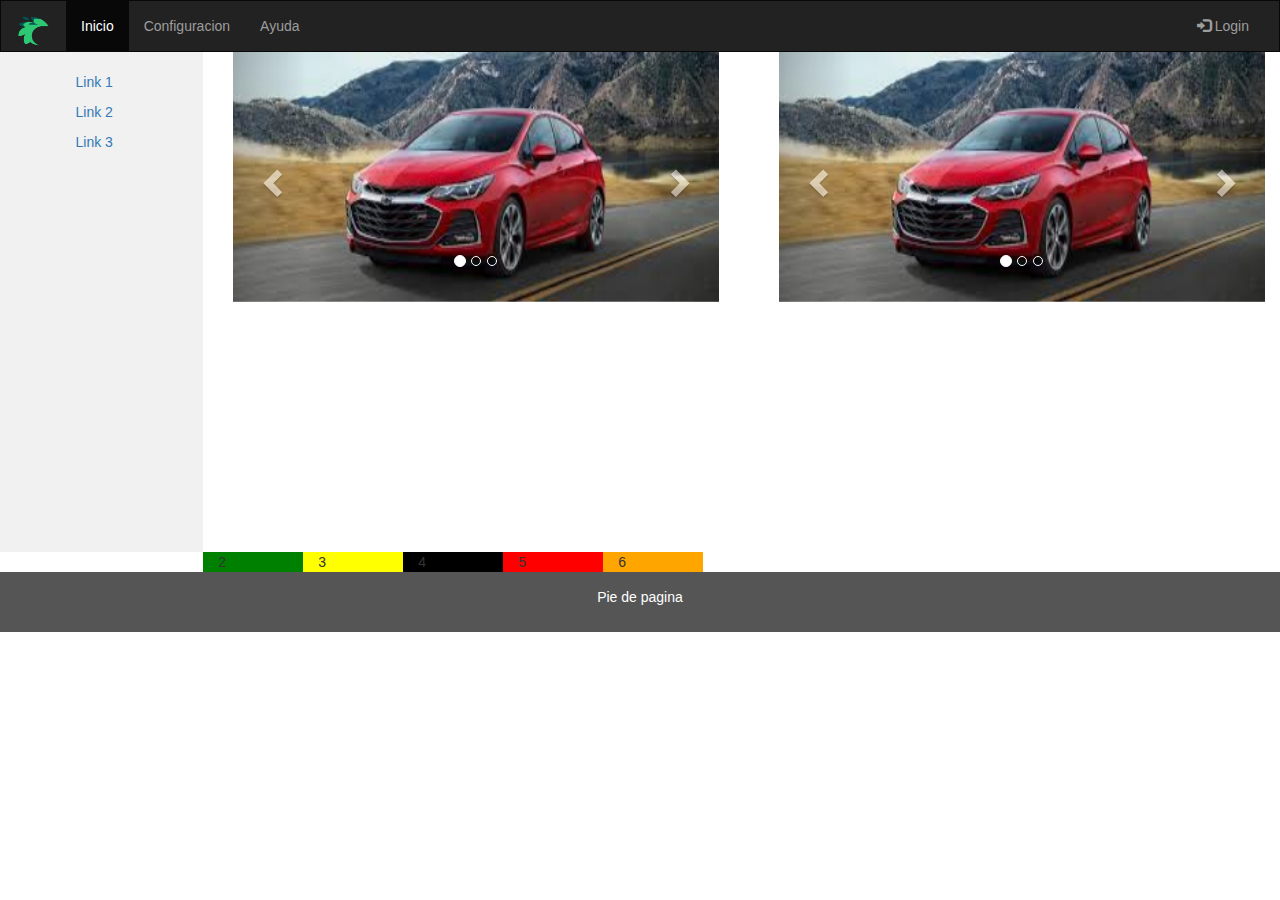
==== Ejercicio 1.html @ be3ce615 "Ejercicio 1" ====
<!DOCTYPE html>
<html lang="en">
<head>
  <title>Bootstrap Example</title>
  <meta charset="utf-8">
  <meta name="viewport" content="width=device-width, initial-scale=1">
  <link rel="stylesheet" href="https://maxcdn.bootstrapcdn.com/bootstrap/3.4.0/css/bootstrap.min.css">
  <script src="https://ajax.googleapis.com/ajax/libs/jquery/3.4.1/jquery.min.js"></script>
  <script src="https://maxcdn.bootstrapcdn.com/bootstrap/3.4.0/js/bootstrap.min.js"></script>
  <style>

  .navbar {
      margin-bottom: 0;
      border-radius: 0;
  }

  .row.content {height: 450px}

  .sidenav {
      padding-top: 20px;
      background-color: #f1f1f1;
      height: 100%;
  }

  footer {
      background-color: #555;
      color: white;
      padding: 15px;
  }

  @media screen and (max-width: 767px) {
      .sidenav {
        height: auto;
        padding: 15px;
    }
    .row.content {height:auto;} 
}
</style>
</head>
<body>
    <!--<div class="container">-->
        <nav class="navbar navbar-inverse">
          <div class="container-fluid">
            <div class="navbar-header">
              <button type="button" class="navbar-toggle" data-toggle="collapse" data-target="#myNavbar">
                <span class="icon-bar"></span>
                <span class="icon-bar"></span>
                <span class="icon-bar"></span>                        
            </button>
            <a class="navbar-brand" >
                <img src="img1.png" width=35px height=30px>
            </a>
        </div>
        <div class="collapse navbar-collapse" id="myNavbar">
          <ul class="nav navbar-nav">
            <li class="active"><a href="#Inicio">Inicio</a></li>
            <li><a href="#Configuracion">Configuracion</a></li>
            <li><a href="#Ayuda">Ayuda</a></li>
        </ul>
        <ul class="nav navbar-nav navbar-right">
            <li><a href="#"><span class="glyphicon glyphicon-log-in"></span> Login</a></li>
        </ul>
    </div>
</div>
</nav>
<div class="row">
    <div class="container-fluid text-center">    
      <div class="row content">
        <div class="col-sm-2 sidenav" style="height: 500px">
          <p><a href="#Link1">Link 1</a></p>
          <p><a href="#Link2">Link 2</a></p>
          <p><a href="#Link3">Link 3</a></p>
      </div>

      <div class="col-sm-5"> 
        <div class="container" style="width:100%; height:500px;">
          <div id="myCarousel" class="carousel slide" data-ride="carousel">

            <ol class="carousel-indicators">
              <li data-target="#myCarousel" data-slide-to="0" class="active"></li>
              <li data-target="#myCarousel" data-slide-to="1"></li>
              <li data-target="#myCarousel" data-slide-to="2"></li>
          </ol>

          <div class="carousel-inner">
              <div class="item active">
                <img src="auto1.jpeg" alt="Auto1" style="width:100%; height:250px;">
            </div>

            <div class="item">
                <img src="auto2.jpg" alt="Auto2" style="width:100%; height:250px;">
            </div>

            <div class="item">
                <img src="auto3.jpeg" alt="Auto3" style="width:100%; height:250px;">
            </div>
        </div>


        <a class="left carousel-control" href="#myCarousel" data-slide="prev">
          <span class="glyphicon glyphicon-chevron-left"></span>
          <span class="sr-only">Previous</span>
      </a>
      <a class="right carousel-control" href="#myCarousel" data-slide="next">
          <span class="glyphicon glyphicon-chevron-right"></span>
          <span class="sr-only">Next</span>
      </a>
  </div>
</div>
</div>

<div class="col-sm-5"> 
    <div class="container" style="width:100%; height:500px;">
      <div id="myCarousel1" class="carousel slide" data-ride="carousel">
        <!-- Indicators -->
        <ol class="carousel-indicators">
          <li data-target="#myCarousel1" data-slide-to="3" class="active"></li>
          <li data-target="#myCarousel1" data-slide-to="4"></li>
          <li data-target="#myCarousel1" data-slide-to="5"></li>
      </ol>


      <div class="carousel-inner">
          <div class="item active">
            <img src="auto1.jpeg" alt="Auto4" style="width:100%; height:250px;">
        </div>

        <div class="item">
            <img src="auto2.jpg" alt="Auto5" style="width:100%; height:250px;">
        </div>

        <div class="item">
            <img src="auto3.jpeg" alt="Auto6" style="width:100%; height:250px;">
        </div>
    </div>


    <a class="left carousel-control" href="#myCarousel1" data-slide="prev">
      <span class="glyphicon glyphicon-chevron-left"></span>
      <span class="sr-only">Previous</span>
  </a>
  <a class="right carousel-control" href="#myCarousel1" data-slide="next">
      <span class="glyphicon glyphicon-chevron-right"></span>
      <span class="sr-only">Next</span>
  </a>
</div>
</div>
</div>
</div>
</div>
</div>
<div class="row">
    <div class="col-sm-2"></div>
    <div class="col-sm-2" style="background: green; width: 100px ">2</div>
    <div class="col-sm-2" style="background: yellow; width: 100px">3</div>
    <div class="col-sm-2" style="background: black; width: 100px">4</div>
    <div class="col-sm-2" style="background: red; width: 100px">5</div>
    <div class="col-sm-2" style="background: orange; width: 100px">6</div>
</div>
<footer class="container-fluid text-center">
  <p>Pie de pagina</p>
</footer>
<!--</div>-->
</body>
</html>
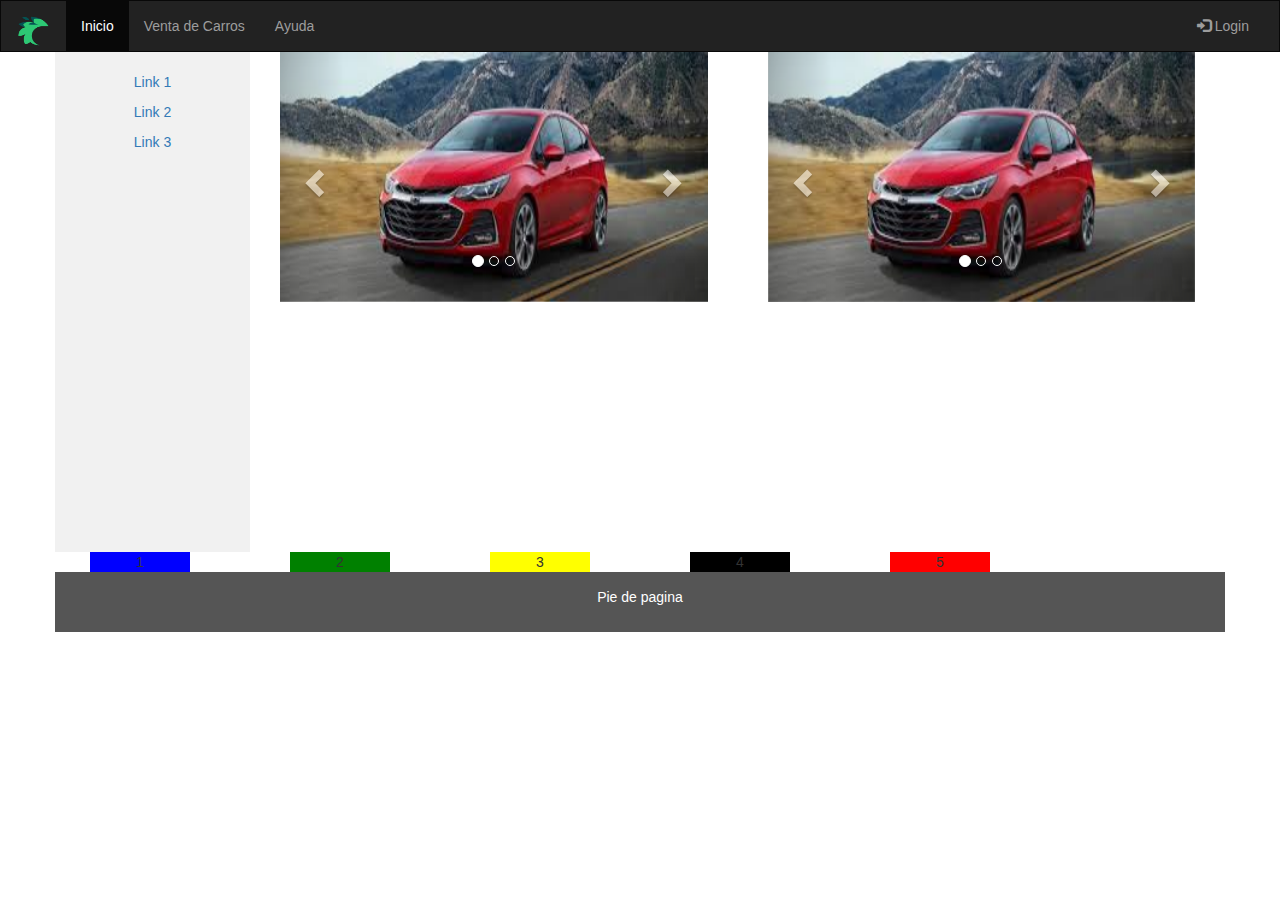
==== commit e8f29fec: "Segundo cambio" ====
--- a/Ejercicio 1.html
+++ b/Ejercicio 1.html
@@ -1,165 +1,164 @@
 <!DOCTYPE html>
 <html lang="en">
 <head>
-  <title>Bootstrap Example</title>
+  <title>Ejercicio 1</title>
   <meta charset="utf-8">
   <meta name="viewport" content="width=device-width, initial-scale=1">
   <link rel="stylesheet" href="https://maxcdn.bootstrapcdn.com/bootstrap/3.4.0/css/bootstrap.min.css">
+  <link rel="stylesheet" href="css/estilos.css">
   <script src="https://ajax.googleapis.com/ajax/libs/jquery/3.4.1/jquery.min.js"></script>
   <script src="https://maxcdn.bootstrapcdn.com/bootstrap/3.4.0/js/bootstrap.min.js"></script>
-  <style>
 
-  .navbar {
-      margin-bottom: 0;
-      border-radius: 0;
-  }
-
-  .row.content {height: 450px}
-
-  .sidenav {
-      padding-top: 20px;
-      background-color: #f1f1f1;
-      height: 100%;
-  }
-
-  footer {
-      background-color: #555;
-      color: white;
-      padding: 15px;
-  }
-
-  @media screen and (max-width: 767px) {
-      .sidenav {
-        height: auto;
-        padding: 15px;
-    }
-    .row.content {height:auto;} 
-}
-</style>
 </head>
 <body>
-    <!--<div class="container">-->
-        <nav class="navbar navbar-inverse">
-          <div class="container-fluid">
-            <div class="navbar-header">
-              <button type="button" class="navbar-toggle" data-toggle="collapse" data-target="#myNavbar">
-                <span class="icon-bar"></span>
-                <span class="icon-bar"></span>
-                <span class="icon-bar"></span>                        
-            </button>
-            <a class="navbar-brand" >
-                <img src="img1.png" width=35px height=30px>
-            </a>
-        </div>
-        <div class="collapse navbar-collapse" id="myNavbar">
-          <ul class="nav navbar-nav">
-            <li class="active"><a href="#Inicio">Inicio</a></li>
-            <li><a href="#Configuracion">Configuracion</a></li>
-            <li><a href="#Ayuda">Ayuda</a></li>
+  <nav class="navbar navbar-inverse">
+    <div class="container-fluid">
+      <div class="navbar-header">
+        <button type="button" class="navbar-toggle" data-toggle="collapse" data-target="#myNavbar">
+          <span class="icon-bar"></span>
+          <span class="icon-bar"></span>
+          <span class="icon-bar"></span>                        
+        </button>
+        <a class="navbar-brand" >
+          <img src="img1.png" width=35px height=30px>
+        </a>
+      </div>
+      <div class="collapse navbar-collapse" id="myNavbar">
+        <ul class="nav navbar-nav">
+          <li class="active"><a href="#Inicio">Inicio</a></li>
+          <li><a href="#Venta de Carros">Venta de Carros</a></li>
+          <li><a href="#Ayuda">Ayuda</a></li>
         </ul>
         <ul class="nav navbar-nav navbar-right">
-            <li><a href="#"><span class="glyphicon glyphicon-log-in"></span> Login</a></li>
+          <li><a href="#"><span class="glyphicon glyphicon-log-in"></span> Login</a></li>
         </ul>
+      </div>
     </div>
-</div>
-</nav>
-<div class="row">
-    <div class="container-fluid text-center">    
-      <div class="row content">
-        <div class="col-sm-2 sidenav" style="height: 500px">
-          <p><a href="#Link1">Link 1</a></p>
-          <p><a href="#Link2">Link 2</a></p>
-          <p><a href="#Link3">Link 3</a></p>
-      </div>
+  </nav>
+  <div class="container">
 
-      <div class="col-sm-5"> 
-        <div class="container" style="width:100%; height:500px;">
-          <div id="myCarousel" class="carousel slide" data-ride="carousel">
+    <div class="row">
+      <div class="container text-center">    
+        <div class="row content">
+          <div class="col-sm-2 sidenav" style="height: 500px">
+            <p><a href="#Link1">Link 1</a></p>
+            <p><a href="#Link2">Link 2</a></p>
+            <p><a href="#Link3">Link 3</a></p>
+          </div>
 
-            <ol class="carousel-indicators">
-              <li data-target="#myCarousel" data-slide-to="0" class="active"></li>
-              <li data-target="#myCarousel" data-slide-to="1"></li>
-              <li data-target="#myCarousel" data-slide-to="2"></li>
-          </ol>
+          <div class="col-sm-5"> 
+            <div class="container" style="width:100%; height:500px;">
+              <div id="myCarousel" class="carousel slide" data-ride="carousel">
 
-          <div class="carousel-inner">
-              <div class="item active">
-                <img src="auto1.jpeg" alt="Auto1" style="width:100%; height:250px;">
+                <ol class="carousel-indicators">
+                  <li data-target="#myCarousel" data-slide-to="0" class="active"></li>
+                  <li data-target="#myCarousel" data-slide-to="1"></li>
+                  <li data-target="#myCarousel" data-slide-to="2"></li>
+                </ol>
+
+                <div class="carousel-inner">
+                  <div class="item active">
+                    <img src="auto1.jpeg" alt="Auto1" style="width:100%; height:250px;">
+                  </div>
+
+                  <div class="item">
+                    <img src="auto2.jpg" alt="Auto2" style="width:100%; height:250px;">
+                  </div>
+
+                  <div class="item">
+                    <img src="auto3.jpeg" alt="Auto3" style="width:100%; height:250px;">
+                  </div>
+                </div>
+
+
+                <a class="left carousel-control" href="#myCarousel" data-slide="prev">
+                  <span class="glyphicon glyphicon-chevron-left"></span>
+                  <span class="sr-only">Previous</span>
+                </a>
+                <a class="right carousel-control" href="#myCarousel" data-slide="next">
+                  <span class="glyphicon glyphicon-chevron-right"></span>
+                  <span class="sr-only">Next</span>
+                </a>
+              </div>
             </div>
+          </div>
 
-            <div class="item">
-                <img src="auto2.jpg" alt="Auto2" style="width:100%; height:250px;">
+          <div class="col-sm-5"> 
+            <div class="container" style="width:100%; height:500px;">
+              <div id="myCarousel1" class="carousel slide" data-ride="carousel">
+                <!-- Indicators -->
+                <ol class="carousel-indicators">
+                  <li data-target="#myCarousel1" data-slide-to="3" class="active"></li>
+                  <li data-target="#myCarousel1" data-slide-to="4"></li>
+                  <li data-target="#myCarousel1" data-slide-to="5"></li>
+                </ol>
+
+
+                <div class="carousel-inner">
+                  <div class="item active">
+                    <img src="auto1.jpeg" alt="Auto4" style="width:100%; height:250px;">
+                  </div>
+
+                  <div class="item">
+                    <img src="auto2.jpg" alt="Auto5" style="width:100%; height:250px;">
+                  </div>
+
+                  <div class="item">
+                    <img src="auto3.jpeg" alt="Auto6" style="width:100%; height:250px;">
+                  </div>
+                </div>
+
+
+                <a class="left carousel-control" href="#myCarousel1" data-slide="prev">
+                  <span class="glyphicon glyphicon-chevron-left"></span>
+                  <span class="sr-only">Previous</span>
+                </a>
+                <a class="right carousel-control" href="#myCarousel1" data-slide="next">
+                  <span class="glyphicon glyphicon-chevron-right"></span>
+                  <span class="sr-only">Next</span>
+                </a>
+              </div>
             </div>
+          </div>
 
-            <div class="item">
-                <img src="auto3.jpeg" alt="Auto3" style="width:100%; height:250px;">
+          <div class="row">        
+            <div class="col-md-2" > 
+             <div class="container" style="background: blue; width:100px; border-right: 30px; border-left: 50px">1
+             </div>
+           </div>
+
+           <div class="col-md-2">
+            <div class="container" style="background: green; width:100px;">2
             </div>
+          </div>
+
+          <div class="col-md-2">
+            <div class="container" style="background: yellow; width:100px;">3
+            </div>
+          </div>
+
+          <div class="col-md-2">
+            <div class="container" style="background: black; width:100px;">4
+            </div>
+          </div>
+
+          <div class="col-md-2">
+            <div class="container" style="background: red; width:100px;">5
+            </div>
+          </div>
         </div>
 
+      </div>
+    </div>
+  </div>
+  <div class="row">
+    <div class="col-6">
+      <footer class="container-fluid text-center">
+        <p>Pie de pagina</p>
+      </footer>
+    </div>
+  </div>
 
-        <a class="left carousel-control" href="#myCarousel" data-slide="prev">
-          <span class="glyphicon glyphicon-chevron-left"></span>
-          <span class="sr-only">Previous</span>
-      </a>
-      <a class="right carousel-control" href="#myCarousel" data-slide="next">
-          <span class="glyphicon glyphicon-chevron-right"></span>
-          <span class="sr-only">Next</span>
-      </a>
-  </div>
 </div>
-</div>
-
-<div class="col-sm-5"> 
-    <div class="container" style="width:100%; height:500px;">
-      <div id="myCarousel1" class="carousel slide" data-ride="carousel">
-        <!-- Indicators -->
-        <ol class="carousel-indicators">
-          <li data-target="#myCarousel1" data-slide-to="3" class="active"></li>
-          <li data-target="#myCarousel1" data-slide-to="4"></li>
-          <li data-target="#myCarousel1" data-slide-to="5"></li>
-      </ol>
-
-
-      <div class="carousel-inner">
-          <div class="item active">
-            <img src="auto1.jpeg" alt="Auto4" style="width:100%; height:250px;">
-        </div>
-
-        <div class="item">
-            <img src="auto2.jpg" alt="Auto5" style="width:100%; height:250px;">
-        </div>
-
-        <div class="item">
-            <img src="auto3.jpeg" alt="Auto6" style="width:100%; height:250px;">
-        </div>
-    </div>
-
-
-    <a class="left carousel-control" href="#myCarousel1" data-slide="prev">
-      <span class="glyphicon glyphicon-chevron-left"></span>
-      <span class="sr-only">Previous</span>
-  </a>
-  <a class="right carousel-control" href="#myCarousel1" data-slide="next">
-      <span class="glyphicon glyphicon-chevron-right"></span>
-      <span class="sr-only">Next</span>
-  </a>
-</div>
-</div>
-</div>
-</div>
-</div>
-</div>
-<div class="row">
-    <div class="col-sm-2"></div>
-    <div class="col-sm-2" style="background: green; width: 100px ">2</div>
-    <div class="col-sm-2" style="background: yellow; width: 100px">3</div>
-    <div class="col-sm-2" style="background: black; width: 100px">4</div>
-    <div class="col-sm-2" style="background: red; width: 100px">5</div>
-    <div class="col-sm-2" style="background: orange; width: 100px">6</div>
-</div>
-<footer class="container-fluid text-center">
-  <p>Pie de pagina</p>
-</footer>
-<!--</div>-->
 </body>
 </html>
--- a/css/estilos.css
+++ b/css/estilos.css
@@ -0,0 +1,57 @@
+.contenedor{
+	width: 75%;
+	float: left;
+	height: 2rem;
+	background-color: #957bbe;
+}
+
+.sidebar{
+	width: 20%;
+	float: right;
+	height: 2rem;
+	background-color: #80bdff;
+}
+
+#cont1{
+	width: 10%;
+	height: 50%;
+	float: left;
+	height: 2rem;
+	background-color: #80bdff;
+	text-align: center;
+}
+
+#cont2{
+	width: 75%;
+	float: right;
+	height: 2rem;
+	background-color: #80bdff;
+}
+
+
+  .navbar {
+      margin-bottom: 0;
+      border-radius: 0;
+  }
+
+  .row.content {height: 450px}
+
+  .sidenav {
+      padding-top: 20px;
+      background-color: #f1f1f1;
+      height: 100%;
+  }
+
+  footer {
+      background-color: #555;
+      color: white;
+      padding: 15px;
+  }
+
+  @media screen and (max-width: 767px) {
+      .sidenav {
+        height: auto;
+        padding: 15px;
+    }
+    .row.content {height:auto;} 
+}